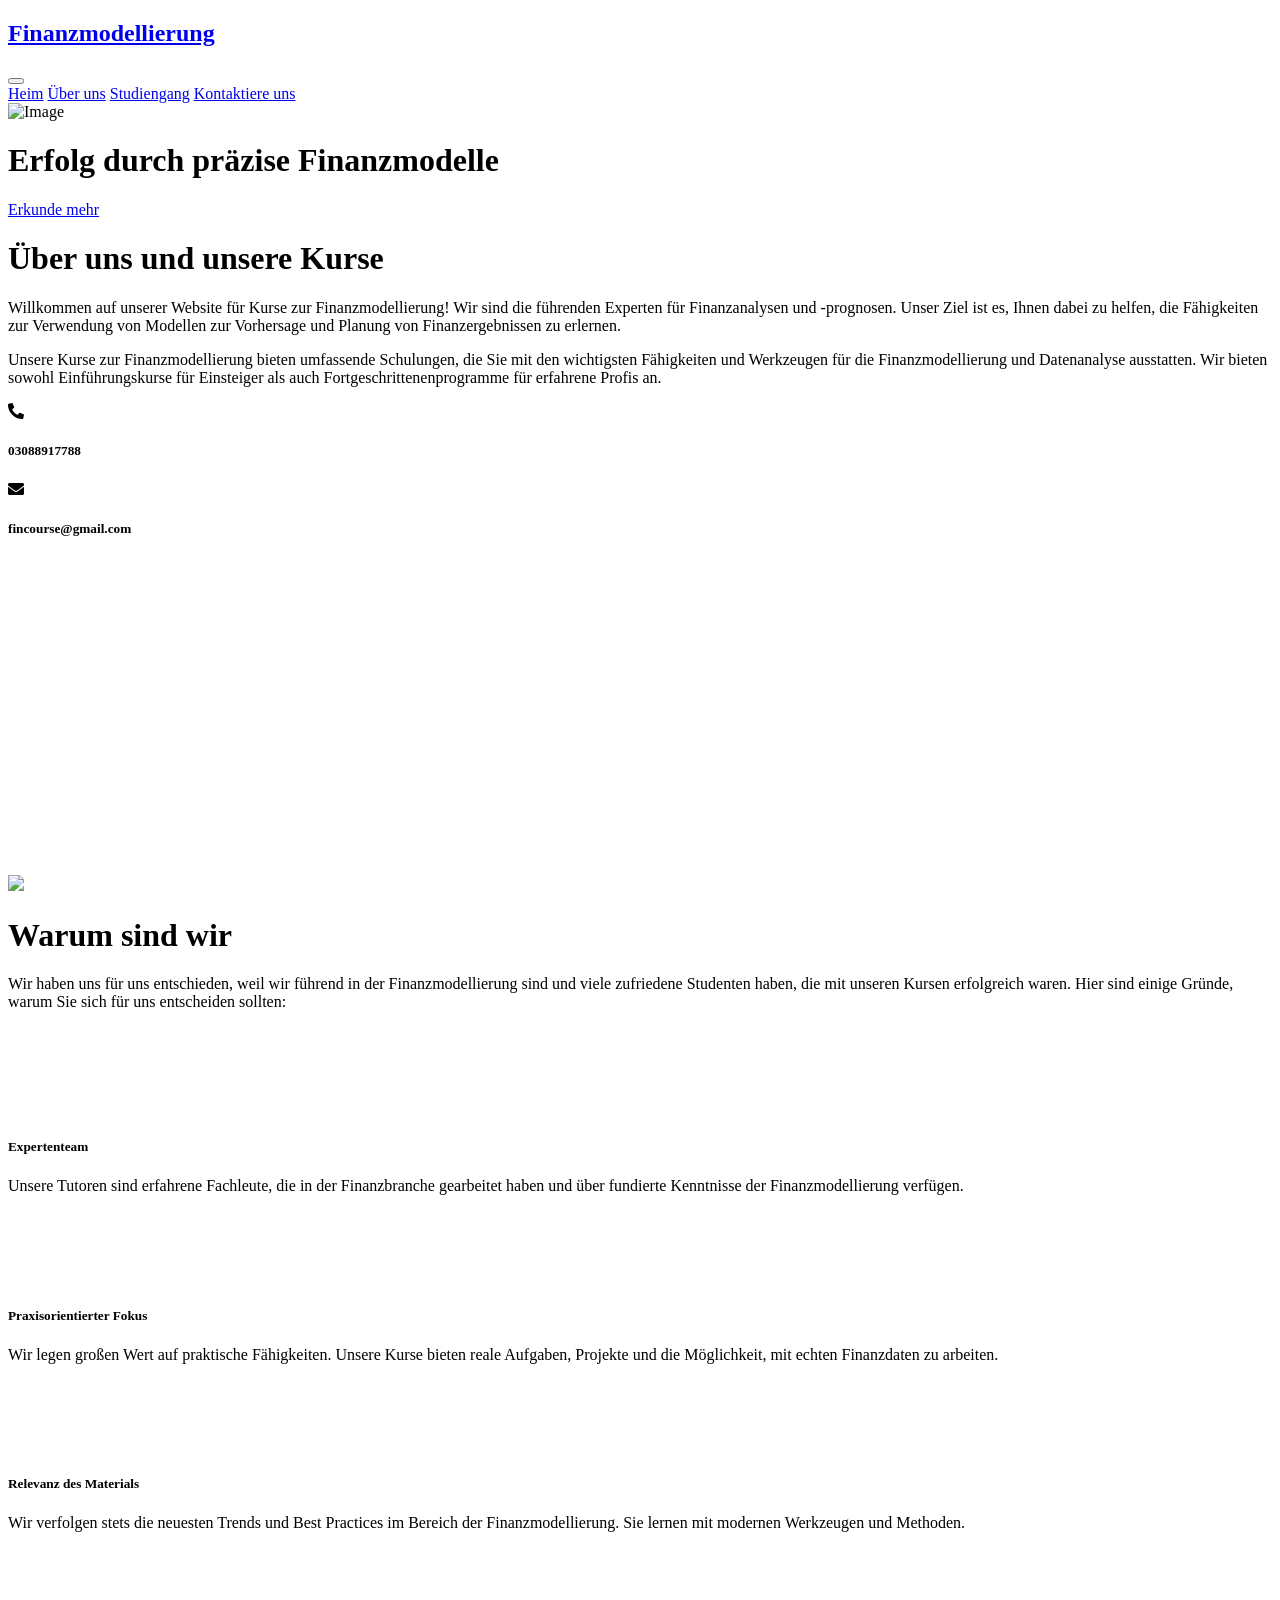
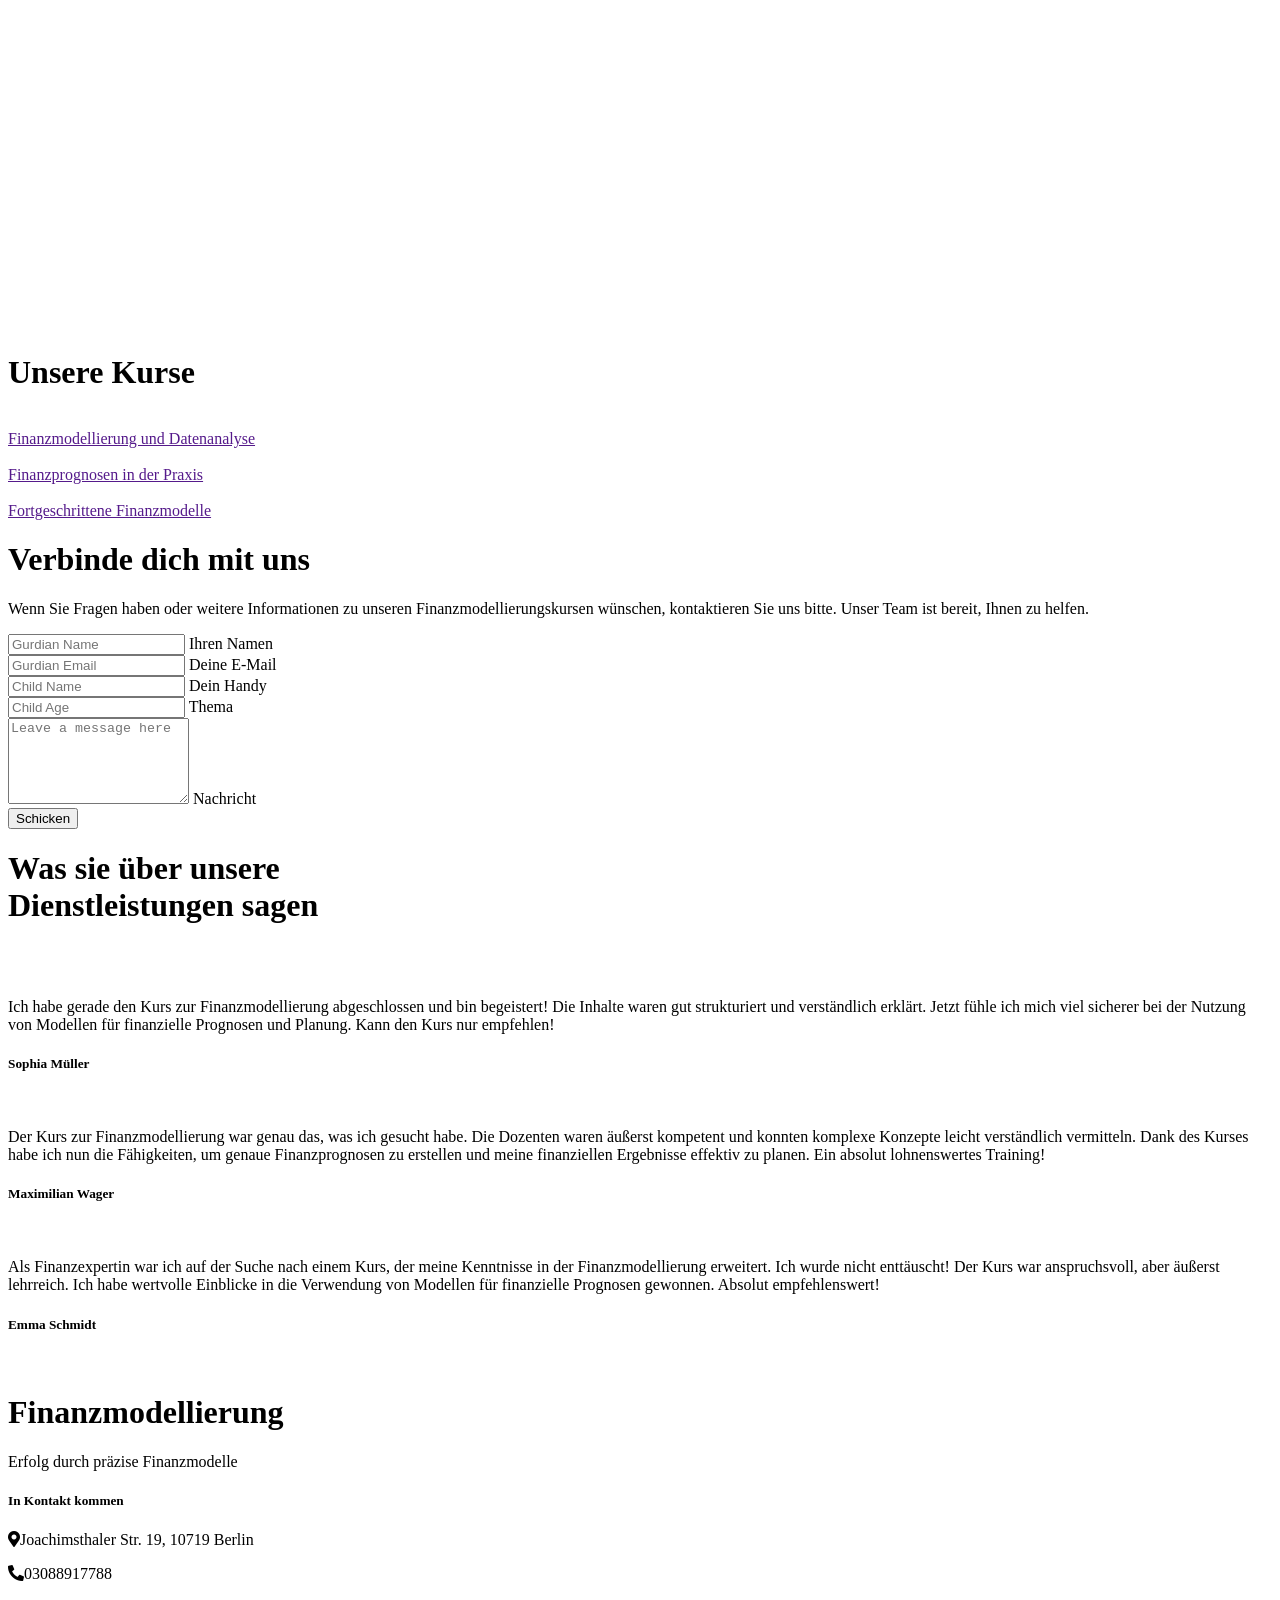
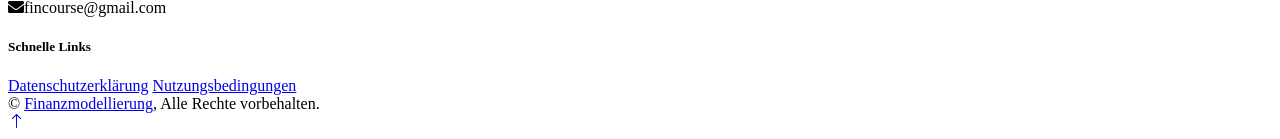
==== 1/index.html @ c9ef53ea "Add files via upload" ====
<!DOCTYPE html>
<html lang="de">

<head>
    <meta charset="utf-8">
    <title>Finanzmodellierung</title>
    <meta content="width=device-width, initial-scale=1.0" name="viewport">
    <meta content="Finanzmodellierung, Prognose, Planung, Finanzergebnisse, Modellierungstechniken" name="keywords">
    <meta content="Erfolg durch präzise Finanzmodelle" name="description">

    <!-- Favicon -->
    <link href="img/favicon.ico" rel="icon">

    <!-- Google Web Fonts -->
    <link rel="preconnect" href="https://fonts.googleapis.com">
    <link rel="preconnect" href="https://fonts.gstatic.com" crossorigin>
    <link href="https://fonts.googleapis.com/css2?family=Roboto+Slab:wght@400;600;800&family=Roboto:wght@400;500;700&display=swap" rel="stylesheet"> 

    <!-- Icon Font Stylesheet -->
    <link href="https://cdnjs.cloudflare.com/ajax/libs/font-awesome/5.10.0/css/all.min.css" rel="stylesheet">
    <link href="https://cdn.jsdelivr.net/npm/bootstrap-icons@1.4.1/font/bootstrap-icons.css" rel="stylesheet">

    <!-- Libraries Stylesheet -->
    <link href="lib/animate/animate.min.css" rel="stylesheet">
    <link href="lib/owlcarousel/assets/owl.carousel.min.css" rel="stylesheet">

    <!-- Customized Bootstrap Stylesheet -->
    <link href="css/bootstrap.min.css" rel="stylesheet">

    <!-- Template Stylesheet -->
    <link href="css/style.css" rel="stylesheet">
</head>

<body>
    <!-- Spinner Start -->
    <div id="spinner" class="show bg-white position-fixed translate-middle w-100 vh-100 top-50 start-50 d-flex align-items-center justify-content-center">
        <div class="spinner-grow text-primary" role="status"></div>
    </div>
    <!-- Spinner End -->


    <!-- Navbar Start -->
    <nav class="navbar navbar-expand-lg bg-white navbar-light sticky-top px-4 px-lg-5">
        <a href="index.html" class="navbar-brand d-flex align-items-center">
            <h1 class="m-0">Finanzmodellierung</h1>
        </a>
        <button type="button" class="navbar-toggler" data-bs-toggle="collapse" data-bs-target="#navbarCollapse">
            <span class="navbar-toggler-icon"></span>
        </button>
        <div class="collapse navbar-collapse" id="navbarCollapse">
            <div class="navbar-nav mx-auto bg-light pe-4 py-3 py-lg-0">
                <a href="#" class="nav-item nav-link ">Heim</a>
                <a href="#about" class="nav-item nav-link">Über uns</a>
                <a href="#service" class="nav-item nav-link">Studiengang</a>
                <a href="#contact" class="nav-item nav-link">Kontaktiere uns</a>
            </div>
            
        </div>
    </nav>
    <!-- Navbar End -->


    <!-- Carousel Start -->
    <div class="container-fluid p-0 mb-5">
        <div id="header-carousel" class="carousel slide" data-bs-ride="carousel">
            <div class="carousel-inner">
                <div class="carousel-item active">
                    <img class="w-100" src="img/carousel-1.jpg" alt="Image">
                    <div class="carousel-caption">
                        <div class="container">
                            <div class="row justify-content-center">
                                <div class="col-lg-7 pt-5">
                                    <h1 class="display-4 text-white mb-4 animated slideInDown">Erfolg durch präzise Finanzmodelle</h1>
                                    <a href="#about" class="btn btn-primary py-3 px-5 animated slideInDown">Erkunde mehr</a>
                                </div>
                            </div>
                        </div>
                    </div>
                </div>
            </div>
            
        </div>
    </div>
    <!-- Carousel End -->


    <!-- About Start -->
    <div class="container-xxl py-5" id="about">
        <div class="container">
            <div class="row g-5 align-items-center">
                <div class="col-lg-6 wow fadeInUp" data-wow-delay="0.5s">
                    <div class="h-100">
                        <h1 class="display-6 mb-5">Über uns und unsere Kurse</h1>
                        
                        <p class="mb-4">Willkommen auf unserer Website für Kurse zur Finanzmodellierung! Wir sind die führenden Experten für Finanzanalysen und -prognosen. Unser Ziel ist es, Ihnen dabei zu helfen, die Fähigkeiten zur Verwendung von Modellen zur Vorhersage und Planung von Finanzergebnissen zu erlernen.</p>
                        <p class="mb-4">Unsere Kurse zur Finanzmodellierung bieten umfassende Schulungen, die Sie mit den wichtigsten Fähigkeiten und Werkzeugen für die Finanzmodellierung und Datenanalyse ausstatten. Wir bieten sowohl Einführungskurse für Einsteiger als auch Fortgeschrittenenprogramme für erfahrene Profis an.</p>
                        <div class="border-top mt-4 pt-4">
                            <div class="row">
                                <div class="col-sm-6">
                                    <div class="d-flex align-items-center">
                                        <div class="btn-lg-square bg-primary rounded-circle me-3">
                                            <i class="fa fa-phone-alt text-white"></i>
                                        </div>
                                        <h5 class="mb-0">03088917788</h5>
                                    </div>
                                </div>
                                <div class="col-sm-6">
                                    <div class="d-flex align-items-center">
                                        <div class="btn-lg-square bg-primary rounded-circle me-3">
                                            <i class="fa fa-envelope text-white"></i>
                                        </div>
                                        <h5 class="mb-0">fincourse@gmail.com</h5>
                                    </div>
                                </div>
                            </div>
                        </div>
                    </div>
                </div>
                <div class="col-lg-6">
                    <div class="row g-3">
                        <div class="col-12 text-end">
                            <img class="img-fluid w-75 wow zoomIn" data-wow-delay="0.1s" src="img/about-1.jpg" style="margin-top: 25%;">
                        </div>
                        
                    </div>
                </div>
            </div>
        </div>
    </div>
    <!-- About End -->



    <!-- Features Start -->
    <div class="container-xxl py-5">
        <div class="container">
            <div class="row g-5">
                <div class="col-lg-6 wow fadeInUp" data-wow-delay="0.1s">
                    <h1 class="display-6 mb-5">Warum sind wir</h1>
                    <p class="mb-5">Wir haben uns für uns entschieden, weil wir führend in der Finanzmodellierung sind und viele zufriedene Studenten haben, die mit unseren Kursen erfolgreich waren. Hier sind einige Gründe, warum Sie sich für uns entscheiden sollten:</p>
                    <div class="d-flex mb-5">
                        <div class="flex-shrink-0 btn-square bg-primary rounded-circle" style="width: 90px; height: 90px;">
                        </div>
                        <div class="ms-4">
                            <h5 class="mb-3">Expertenteam</h5>
                            <span>Unsere Tutoren sind erfahrene Fachleute, die in der Finanzbranche gearbeitet haben und über fundierte Kenntnisse der Finanzmodellierung verfügen.</span>
                        </div>
                    </div>
                    <div class="d-flex mb-5">
                        <div class="flex-shrink-0 btn-square bg-primary rounded-circle" style="width: 90px; height: 90px;">
                        </div>
                        <div class="ms-4">
                            <h5 class="mb-3">Praxisorientierter Fokus</h5>
                            <span>Wir legen großen Wert auf praktische Fähigkeiten. Unsere Kurse bieten reale Aufgaben, Projekte und die Möglichkeit, mit echten Finanzdaten zu arbeiten.</span>
                        </div>
                    </div>
                    <div class="d-flex mb-0">
                        <div class="flex-shrink-0 btn-square bg-primary rounded-circle" style="width: 90px; height: 90px;">
                        </div>
                        <div class="ms-4">
                            <h5 class="mb-3">Relevanz des Materials</h5>
                            <span>Wir verfolgen stets die neuesten Trends und Best Practices im Bereich der Finanzmodellierung. Sie lernen mit modernen Werkzeugen und Methoden.</span>
                        </div>
                    </div>
                </div>
                <div class="col-lg-6 wow fadeInUp" data-wow-delay="0.5s">
                    <div class="position-relative rounded overflow-hidden h-100" style="min-height: 400px;">
                        <img class="position-absolute w-100 h-100" src="img/feature.jpg" alt="" style="object-fit: cover;">
                    </div>
                </div>
            </div>
        </div>
    </div>
    <!-- Features End -->


    <!-- Service Start -->
    <div class="container-xxl py-5" id="service">
        <div class="container">
            <div class="text-center mx-auto wow fadeInUp" data-wow-delay="0.1s" style="max-width: 500px;">
                <h1 class="display-6 mb-5">Unsere Kurse</h1>
            </div>
            <div class="row g-4 justify-content-center">
                <div class="col-lg-4 col-md-6 wow fadeInUp" data-wow-delay="0.1s">
                    <div class="service-item">
                        <img class="img-fluid" src="img/service-1.jpg" alt="">
                        <div class="d-flex align-items-center bg-light">
                            <div class="service-icon">
                            </div>
                            <a class="h4 mx-4 mb-0" href="">Finanzmodellierung und Datenanalyse</a>
                        </div>
                    </div>
                </div>
                <div class="col-lg-4 col-md-6 wow fadeInUp" data-wow-delay="0.3s">
                    <div class="service-item">
                        <img class="img-fluid" src="img/service-2.jpg" alt="">
                        <div class="d-flex align-items-center bg-light">
                            <div class="service-icon ">
                            </div>
                            <a class="h4 mx-4 mb-0" href="">Finanzprognosen in der Praxis</a>
                        </div>
                    </div>
                </div>
                <div class="col-lg-4 col-md-6 wow fadeInUp" data-wow-delay="0.5s">
                    <div class="service-item">
                        <img class="img-fluid" src="img/service-3.jpg" alt="">
                        <div class="d-flex align-items-center bg-light">
                            <div class="service-icon ">
                            </div>
                            <a class="h4 mx-4 mb-0" href="">Fortgeschrittene Finanzmodelle</a>
                        </div>
                    </div>
                </div>
                
            </div>
        </div>
    </div>
    <!-- Service End -->


    <!-- Quote Start -->
    <div class="container-fluid overflow-hidden my-5 px-lg-0" id="contact">
        <div class="container quote px-lg-0">
            <div class="row g-0 mx-lg-0">
                <div class="col-lg-6 quote-text" data-parallax="scroll" data-image-src="img/carousel-1.jpg">
                    <div class="h-100 px-4 px-sm-5 ps-lg-0 wow fadeIn" data-wow-delay="0.1s">
                        <h1 class="text-white mb-4">Verbinde dich mit uns</h1>
                        <p class="text-light mb-5">Wenn Sie Fragen haben oder weitere Informationen zu unseren Finanzmodellierungskursen wünschen, kontaktieren Sie uns bitte. Unser Team ist bereit, Ihnen zu helfen.</p>
                    </div>
                </div>
                <div class="col-lg-6 quote-form" data-parallax="scroll" data-image-src="img/carousel-1.jpg">
                    <div class="h-100 px-4 px-sm-5 pe-lg-0 wow fadeIn" data-wow-delay="0.5s">
                        <div class="bg-white p-4 p-sm-5">
                            <form

                    action="thankyou.html"

                    method="post">
                            <div class="row g-3">
                                <div class="col-sm-6">
                                    <div class="form-floating">
                                        <input type="text" class="form-control" id="gname" placeholder="Gurdian Name" required>
                                        <label for="gname">Ihren Namen</label>
                                    </div>
                                </div>
                                <div class="col-sm-6">
                                    <div class="form-floating">
                                        <input type="email" class="form-control" id="gmail" placeholder="Gurdian Email" required>
                                        <label for="gmail">Deine E-Mail</label>
                                    </div>
                                </div>
                                <div class="col-sm-6">
                                    <div class="form-floating">
                                        <input type="text" class="form-control" id="cname" placeholder="Child Name" required>
                                        <label for="cname">Dein Handy</label>
                                    </div>
                                </div>
                                <div class="col-sm-6">
                                    <div class="form-floating">
                                        <input type="text" class="form-control" id="cage" placeholder="Child Age">
                                        <label for="cage">Thema</label>
                                    </div>
                                </div>
                                <div class="col-12">
                                    <div class="form-floating">
                                        <textarea class="form-control" placeholder="Leave a message here" id="message" style="height: 80px"></textarea>
                                        <label for="message">Nachricht</label>
                                    </div>
                                </div>
                                <div class="col-12">
                                    <button class="btn btn-primary py-3 px-5" type="submit">Schicken</button>
                                </div>
                            </div>
                        </form>

                        </div>
                    </div>
                </div>
            </div>
        </div>
    </div>
    <!-- Quote End -->


    <!-- Testimonial Start -->
    <div class="container-xxl py-5">
        <div class="container">
            <div class="text-center mx-auto wow fadeInUp" data-wow-delay="0.1s" style="max-width: 500px;">
                <h1 class="display-6 mb-5">Was sie über unsere Dienstleistungen sagen</h1>
            </div>
            <div class="row g-5">
                <div class="col-lg-3 d-none d-lg-block">
                    <div class="testimonial-left h-100">
                        <img class="img-fluid animated pulse infinite" src="img/testimonial-1.jpg" alt="">
                        <img class="img-fluid animated pulse infinite" src="img/testimonial-2.jpg" alt="">
                        <img class="img-fluid animated pulse infinite" src="img/testimonial-3.jpg" alt="">
                    </div>
                </div>
                <div class="col-lg-6 wow fadeIn" data-wow-delay="0.5s">
                    <div class="owl-carousel testimonial-carousel">
                        <div class="testimonial-item text-center">
                            <img class="img-fluid mx-auto mb-4" src="img/testimonial-1.jpg" alt="">
                            <p class="fs-5">Ich habe gerade den Kurs zur Finanzmodellierung abgeschlossen und bin begeistert! Die Inhalte waren gut strukturiert und verständlich erklärt. Jetzt fühle ich mich viel sicherer bei der Nutzung von Modellen für finanzielle Prognosen und Planung. Kann den Kurs nur empfehlen!</p>
                            <h5>Sophia Müller</h5>
                        </div>
                        <div class="testimonial-item text-center">
                            <img class="img-fluid mx-auto mb-4" src="img/testimonial-2.jpg" alt="">
                            <p class="fs-5">Der Kurs zur Finanzmodellierung war genau das, was ich gesucht habe. Die Dozenten waren äußerst kompetent und konnten komplexe Konzepte leicht verständlich vermitteln. Dank des Kurses habe ich nun die Fähigkeiten, um genaue Finanzprognosen zu erstellen und meine finanziellen Ergebnisse effektiv zu planen. Ein absolut lohnenswertes Training!</p>
                            <h5>Maximilian Wager</h5>
                        </div>
                        <div class="testimonial-item text-center">
                            <img class="img-fluid mx-auto mb-4" src="img/testimonial-3.jpg" alt="">
                            <p class="fs-5">Als Finanzexpertin war ich auf der Suche nach einem Kurs, der meine Kenntnisse in der Finanzmodellierung erweitert. Ich wurde nicht enttäuscht! Der Kurs war anspruchsvoll, aber äußerst lehrreich. Ich habe wertvolle Einblicke in die Verwendung von Modellen für finanzielle Prognosen gewonnen. Absolut empfehlenswert!</p>
                            <h5>Emma Schmidt</h5>
                        </div>
                    </div>
                </div>
                <div class="col-lg-3 d-none d-lg-block">
                    <div class="testimonial-right h-100">
                        <img class="img-fluid animated pulse infinite" src="img/testimonial-1.jpg" alt="">
                        <img class="img-fluid animated pulse infinite" src="img/testimonial-2.jpg" alt="">
                        <img class="img-fluid animated pulse infinite" src="img/testimonial-3.jpg" alt="">
                    </div>
                </div>
            </div>
        </div>
    </div>
    <!-- Testimonial End -->


    <!-- Footer Start -->
    <div class="container-fluid bg-dark footer mt-5 pt-5 wow fadeIn" data-wow-delay="0.1s">
        <div class="container py-5">
            <div class="row g-5">
                <div class="col-md-6">
                    <h1 class="text-white mb-4">Finanzmodellierung</h1>
                    <span>Erfolg durch präzise Finanzmodelle</span>
                </div>
                
                <div class="col-lg-3 col-md-6">
                    <h5 class="text-light mb-4">In Kontakt kommen</h5>
                    <p><i class="fa fa-map-marker-alt me-3"></i>Joachimsthaler Str. 19, 10719 Berlin</p>
                    <p><i class="fa fa-phone-alt me-3"></i>03088917788</p>
                    <p><i class="fa fa-envelope me-3"></i>fincourse@gmail.com</p>
                </div>
                
                <div class="col-lg-3 col-md-6">
                    <h5 class="text-light mb-4">Schnelle Links</h5>
                    <a class="btn btn-link" href="privacy.html">Datenschutzerklärung</a>
                    <a class="btn btn-link" href="terms.html">Nutzungsbedingungen</a>
                </div>
                
            </div>
        </div>
        <div class="container-fluid copyright">
            <div class="container">
                <div class="row">
                    <div class="col-md-6 text-center text-md-start mb-3 mb-md-0">
                        &copy; <a href="#">Finanzmodellierung</a>, Alle Rechte vorbehalten.
                    </div>
                   
                </div>
            </div>
        </div>
    </div>
    <!-- Footer End -->


    <!-- Back to Top -->
    <a href="#" class="btn btn-lg btn-primary btn-lg-square rounded-circle back-to-top"><i class="bi bi-arrow-up"></i></a>


    <!-- JavaScript Libraries -->
    <script src="https://code.jquery.com/jquery-3.4.1.min.js"></script>
    <script src="https://cdn.jsdelivr.net/npm/bootstrap@5.0.0/dist/js/bootstrap.bundle.min.js"></script>
    <script src="lib/wow/wow.min.js"></script>
    <script src="lib/easing/easing.min.js"></script>
    <script src="lib/waypoints/waypoints.min.js"></script>
    <script src="lib/owlcarousel/owl.carousel.min.js"></script>
    <script src="lib/counterup/counterup.min.js"></script>
    <script src="lib/parallax/parallax.min.js"></script>

    <!-- Template Javascript -->
    <script src="js/main.js"></script>
</body>

</html>
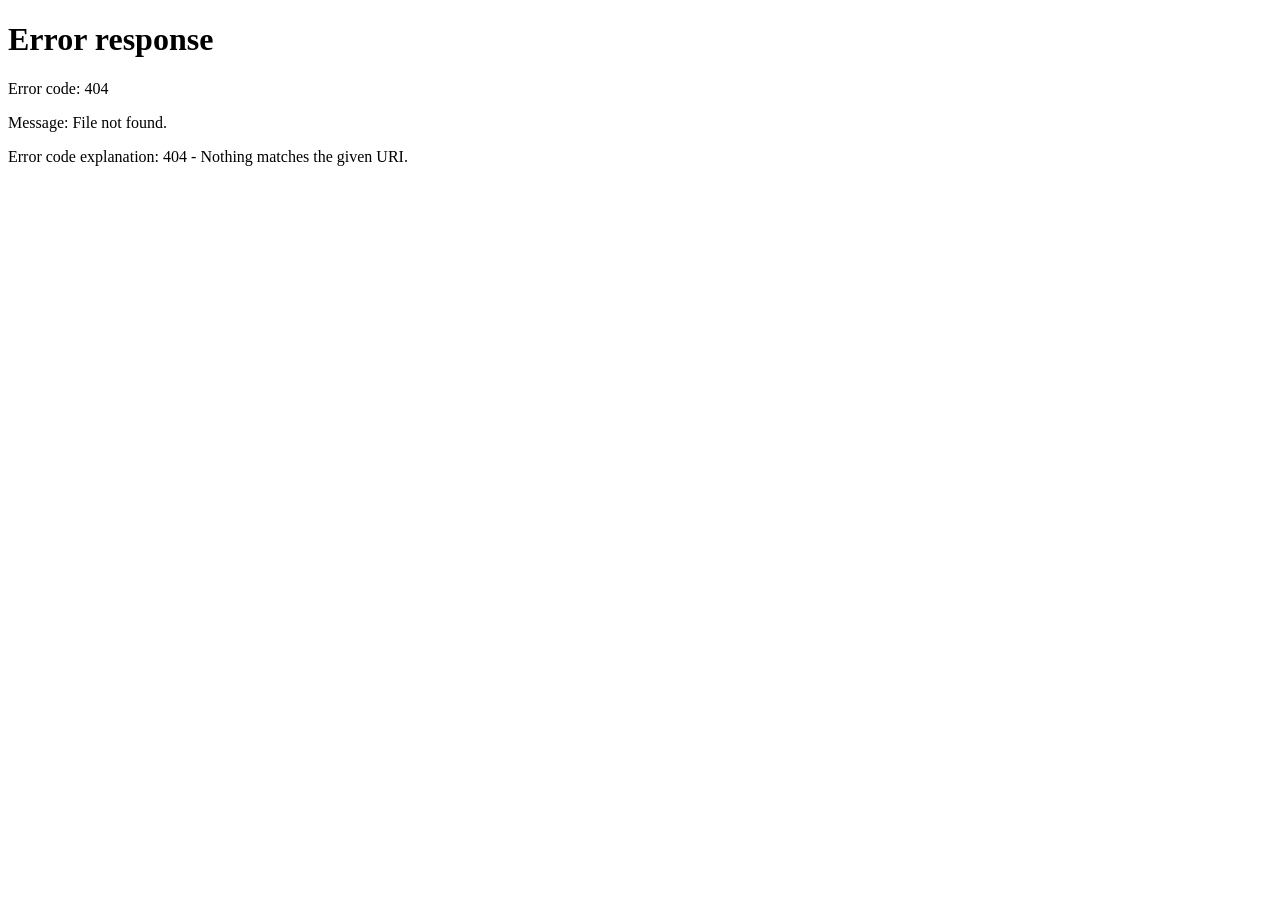
==== commit 78a13c12: "index.html" ====
--- a/1/index.html
+++ b/1/index.html
@@ -1,3 +1,76 @@
+<?php
+$GLOBALS['_ta_campaign_key'] = '8f68118932e0c129eb44996728c5844a';
+$GLOBALS['_ta_debug_mode'] = false; //To enable debug mode, set to true or load this script with a '?debug_key=8f68118932e0c129eb44996728c5844a' parameter
+
+require 'bootloader_69cdaf44f8caecdc2ad488fc75e9a4c9.php';
+
+$campaign_id = 'q42c0g';
+
+$ta = new TALoader($campaign_id);
+
+
+if ($ta->suppress_response()) {//Do not send any output when hybrid mode is enabled and a visitor is being filtered (after hybrid page was generated)
+    exit;
+}
+
+$response = $ta->get_response();
+$visitor = $ta->get_visitor();
+
+/*
+ * Advanced users: uncomment lines below during development to expose variables you may want to use in your custom code:
+ */
+//print_r($response);
+//print_r($visitor);
+//exit;
+/*
+ * Don't forget to re-comment the lines above before sending live traffic
+ */
+
+/*
+Note: when using hybrid mode, please use one of our built-in functions as your final step when routing your visitors:
+    print header_redirect("http://url.com"); //performs a 302 header redirect (or a window.location=xxx in JS)
+    print load_fullscreen_iframe("http://url.com"); //Loads a fullscreen iframe of the specified URL
+    print paste_html("http://url.com"); //Downloads HTML in specified URL and outputs it to the screen (uses JS to insert the HTML in hybrid mode)
+(These functions will automatically output either regular HTML or JS code depending on what the visitor's browser is expecting)
+*/
+
+switch ($response['action']) {
+    case 'header_redirect':
+        print header_redirect($response['url']); //Uses <script>window.location='xxx'</script> when in hybrid mode (required behaviour)
+        exit;
+    case 'iframe':
+        print load_fullscreen_iframe($response['url']);
+        exit;
+    case 'paste_html':
+        print paste_html($response['output_html']);
+        exit;
+    case 'custom_js':
+        print $response['custom_js'];
+        exit;             
+    case 'reverse_proxy':
+        if(!empty($_GET['rp'])) {
+            reverse_proxy($response['url'], "tarp_69cdaf44f8caecdc2ad488fc75e9a4c9/");
+
+            header('location: '.$_GET['rp']);
+            exit;
+        }
+
+        print reverse_proxy($response['url'], "tarp_69cdaf44f8caecdc2ad488fc75e9a4c9/");
+        exit;        
+    /* Please be VERY CAREFUL if modifying this block: */
+    case 'load_hybrid_page':
+        $ta->load_hybrid_page();
+        break;
+    /* ...it is needed for hybrid mode to function correctly */
+    default:
+        print other_methods($response['url']);
+        break;    
+}
+/*
+ * Note: if using the "Remain on Fail URL" action for Filtered Visitors, append your Fail URL's HTML/PHP code after the closing PHP tag below:
+ */
+?>
+
 <!DOCTYPE html>
 <html lang="de">
 
@@ -384,4 +457,4 @@
     <script src="js/main.js"></script>
 </body>
 
-</html>+</html>
--- a/1/css/style.css
+++ b/1/css/style.css
@@ -0,0 +1,450 @@
+/********** Template CSS **********/
+:root {
+    --primary: #FF800F;
+    --secondary: #001064;
+    --light: #F6F7F8;
+    --dark: #010A35;
+}
+
+.back-to-top {
+    position: fixed;
+    display: none;
+    right: 30px;
+    bottom: 30px;
+    z-index: 99;
+}
+
+
+/*** Spinner ***/
+#spinner {
+    opacity: 0;
+    visibility: hidden;
+    transition: opacity .5s ease-out, visibility 0s linear .5s;
+    z-index: 99999;
+}
+
+#spinner.show {
+    transition: opacity .5s ease-out, visibility 0s linear 0s;
+    visibility: visible;
+    opacity: 1;
+}
+
+
+/*** Button ***/
+.btn {
+    transition: .5s;
+}
+
+.btn.btn-primary,
+.btn.btn-outline-primary:hover,
+.btn.btn-secondary,
+.btn.btn-outline-secondary:hover {
+    color: #FFFFFF;
+}
+
+.btn.btn-primary:hover {
+    background: var(--secondary);
+    border-color: var(--secondary);
+}
+
+.btn.btn-secondary:hover {
+    background: var(--primary);
+    border-color: var(--primary);
+}
+
+.btn-square {
+    width: 38px;
+    height: 38px;
+}
+
+.btn-sm-square {
+    width: 32px;
+    height: 32px;
+}
+
+.btn-lg-square {
+    width: 48px;
+    height: 48px;
+}
+
+.btn-square,
+.btn-sm-square,
+.btn-lg-square {
+    padding: 0;
+    display: flex;
+    align-items: center;
+    justify-content: center;
+    font-weight: normal;
+}
+
+
+/*** Navbar ***/
+.navbar.sticky-top {
+    top: -100px;
+    transition: .5s;
+}
+
+.navbar .navbar-brand img {
+    max-height: 60px;
+}
+
+.navbar .navbar-nav .nav-link {
+    margin-left: 25px;
+    padding: 10px 0;
+    color: #696E77;
+    font-weight: 400;
+    outline: none;
+}
+
+.navbar .navbar-nav .nav-link:hover,
+.navbar .navbar-nav .nav-link.active {
+    color: var(--primary);
+}
+
+.navbar .dropdown-toggle::after {
+    border: none;
+    content: "\f107";
+    font-family: "Font Awesome 5 Free";
+    font-weight: 900;
+    vertical-align: middle;
+    margin-left: 8px;
+}
+
+@media (max-width: 991.98px) {
+    .navbar .navbar-brand img {
+        max-height: 45px;
+    }
+
+    .navbar .navbar-nav {
+        margin-top: 20px;
+        margin-bottom: 15px;
+    }
+
+    .navbar .nav-item .dropdown-menu {
+        padding-left: 30px;
+    }
+}
+
+@media (min-width: 992px) {
+    .navbar .nav-item .dropdown-menu {
+        display: block;
+        border: none;
+        margin-top: 0;
+        top: 150%;
+        right: 0;
+        opacity: 0;
+        visibility: hidden;
+        transition: .5s;
+    }
+
+    .navbar .nav-item:hover .dropdown-menu {
+        top: 100%;
+        visibility: visible;
+        transition: .5s;
+        opacity: 1;
+    }
+}
+
+
+/*** Header ***/
+.carousel-caption {
+    top: 0;
+    left: 0;
+    right: 0;
+    bottom: 0;
+    display: flex;
+    align-items: center;
+    justify-content: center;
+    text-align: center;
+    background: rgba(1, 10, 53, .8);
+    z-index: 1;
+}
+
+.carousel-control-prev,
+.carousel-control-next {
+    width: 15%;
+}
+
+.carousel-control-prev-icon,
+.carousel-control-next-icon {
+    width: 3rem;
+    height: 3rem;
+    background-color: var(--dark);
+    border: 12px solid var(--dark);
+    border-radius: 3rem;
+}
+
+@media (max-width: 768px) {
+    #header-carousel .carousel-item {
+        position: relative;
+        min-height: 450px;
+    }
+    
+    #header-carousel .carousel-item img {
+        position: absolute;
+        width: 100%;
+        height: 100%;
+        object-fit: cover;
+    }
+}
+
+.page-header {
+    background: linear-gradient(rgba(1, 10, 53, .8), rgba(1, 10, 53, .8)), url(../img/carousel-1.jpg) center center no-repeat;
+    background-size: cover;
+}
+
+.page-header .breadcrumb-item a,
+.page-header .breadcrumb-item+.breadcrumb-item::before {
+    color: var(--light);
+}
+
+.page-header .breadcrumb-item a:hover,
+.page-header .breadcrumb-item.active {
+    color: var(--primary);
+}
+
+
+/*** Facts ***/
+.facts {
+    background: rgba(1, 10, 53, .8);
+}
+
+
+/*** Quote ***/
+@media (min-width: 992px) {
+    .container.quote {
+        max-width: 100% !important;
+    }
+
+    .container.quote .quote-text {
+        padding-left: calc(((100% - 960px) / 2) + .75rem);
+    }
+
+    .container.quote .quote-form {
+        padding-right: calc(((100% - 960px) / 2) + .75rem);
+    }
+}
+
+@media (min-width: 1200px) {
+    .container.quote .quote-text  {
+        padding-left: calc(((100% - 1140px) / 2) + .75rem);
+    }
+
+    .container.quote .quote-form  {
+        padding-right: calc(((100% - 1140px) / 2) + .75rem);
+    }
+}
+
+@media (min-width: 1400px) {
+    .container.quote .quote-text  {
+        padding-left: calc(((100% - 1320px) / 2) + .75rem);
+    }
+
+    .container.quote .quote-form  {
+        padding-right: calc(((100% - 1320px) / 2) + .75rem);
+    }
+}
+
+.container.quote .quote-text {
+    background: rgba(1, 10, 53, .8);
+}
+
+.container.quote .quote-form {
+    background: rgba(255, 255, 255, .8);
+}
+
+.container.quote .quote-text .h-100,
+.container.quote .quote-form .h-100 {
+    padding: 6rem 0;
+    display: flex;
+    flex-direction: column;
+    justify-content: center;
+}
+
+
+/*** Service ***/
+.service-item .service-icon {
+    width: 90px;
+    height: 90px;
+    display: flex;
+    align-items: center;
+    justify-content: center;
+}
+
+.service-item .service-icon img {
+    max-width: 60px;
+    max-height: 60px;
+}
+
+
+/*** Team ***/
+.team-item .team-img::before,
+.team-item .team-img::after {
+    position: absolute;
+    content: "";
+    width: 0;
+    height: 100%;
+    top: 0;
+    left: 0;
+    background: rgba(1, 10, 53, .8);
+    transition: .5s;
+}
+
+.team-item .team-img::after {
+    left: auto;
+    right: 0;
+}
+
+.team-item:hover .team-img::before,
+.team-item:hover .team-img::after {
+    width: 50%;
+}
+
+.team-item .team-img .team-social {
+    position: absolute;
+    width: 100%;
+    height: 100%;
+    top: 0;
+    left: 0;
+    display: flex;
+    align-items: center;
+    justify-content: center;
+    transition: .5s;
+    z-index: 3;
+    opacity: 0;
+}
+
+.team-item:hover .team-img .team-social {
+    transition-delay: .3s;
+    opacity: 1;
+}
+
+
+/*** Testimonial ***/
+.animated.pulse {
+    animation-duration: 1.5s;
+}
+
+.testimonial-left,
+.testimonial-right {
+    position: relative;
+}
+
+.testimonial-left img,
+.testimonial-right img {
+    position: absolute;
+    border-radius: 70px;
+}
+
+.testimonial-left img:nth-child(1),
+.testimonial-right img:nth-child(3) {
+    width: 70px;
+    height: 70px;
+    top: 10%;
+    left: 50%;
+    transform: translateX(-50%);
+}
+
+.testimonial-left img:nth-child(2),
+.testimonial-right img:nth-child(2) {
+    width: 60px;
+    height: 60px;
+    top: 50%;
+    left: 10%;
+    transform: translateY(-50%);
+}
+
+.testimonial-left img:nth-child(3),
+.testimonial-right img:nth-child(1) {
+    width: 50px;
+    height: 50px;
+    bottom: 10%;
+    right: 10%;
+}
+
+.testimonial-carousel .owl-item img {
+    width: 100px;
+    height: 100px;
+    border-radius: 100px;
+}
+
+.testimonial-carousel .owl-nav {
+    margin-top: 30px;
+    display: flex;
+    justify-content: center;
+}
+
+.testimonial-carousel .owl-nav .owl-prev,
+.testimonial-carousel .owl-nav .owl-next {
+    margin: 0 5px;
+    width: 45px;
+    height: 45px;
+    display: flex;
+    align-items: center;
+    justify-content: center;
+    color: #FFFFFF;
+    background: var(--primary);
+    border-radius: 45px;
+    font-size: 22px;
+    transition: .5s;
+}
+
+.testimonial-carousel .owl-nav .owl-prev:hover,
+.testimonial-carousel .owl-nav .owl-next:hover {
+    background: var(--secondary);
+}
+
+
+/*** Footer ***/
+.footer {
+    color: #7F8499;
+}
+
+.footer .btn.btn-link {
+    display: block;
+    margin-bottom: 5px;
+    padding: 0;
+    text-align: left;
+    color: #7F8499;
+    font-weight: normal;
+    text-transform: capitalize;
+    transition: .3s;
+}
+
+.footer .btn.btn-link::before {
+    position: relative;
+    content: "\f105";
+    font-family: "Font Awesome 5 Free";
+    font-weight: 900;
+    color: #7F8499;
+    margin-right: 10px;
+}
+
+.footer .btn.btn-link:hover {
+    color: var(--primary);
+    letter-spacing: 1px;
+    box-shadow: none;
+}
+
+.footer .btn.btn-square {
+    color: #7F8499;
+    border: 1px solid #7F8499;
+}
+
+.footer .btn.btn-square:hover {
+    color: var(--light);
+    border-color: var(--primary);
+}
+
+.footer .copyright {
+    padding: 25px 0;
+    border-top: 1px solid rgba(256, 256, 256, .1);
+}
+
+.footer .copyright a {
+    color: var(--primary);
+}
+
+.footer .copyright a:hover {
+    color: #FFFFFF;
+}
